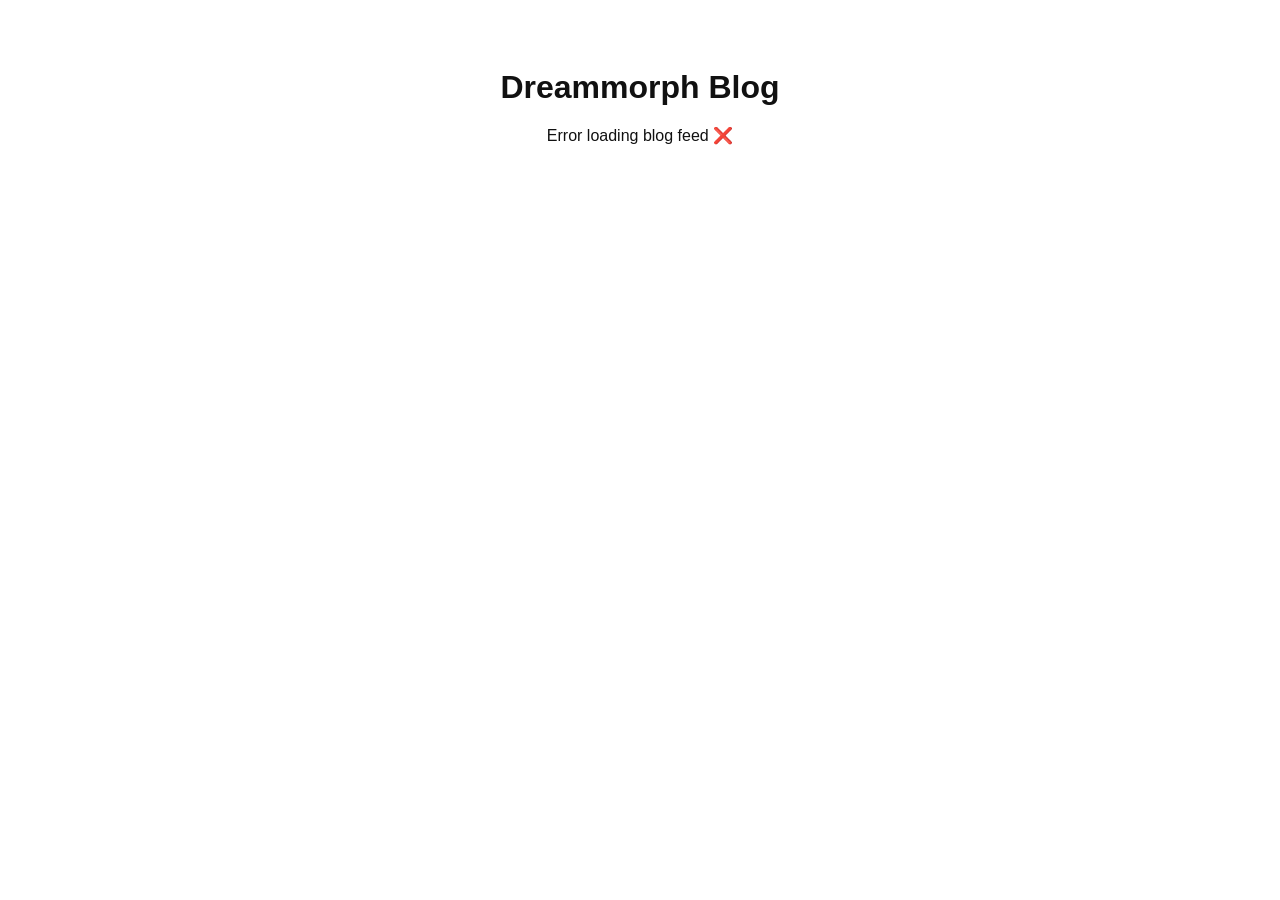
==== blog.html @ d75df5b7 "fix" ====
<!DOCTYPE html>
<html lang="en">

<head>
    <meta charset="UTF-8">
    <meta name="viewport" content="width=device-width, initial-scale=1.0">
    <title>Dreammorph Blog</title>
    <style>
        body {
            font-family: Arial, sans-serif;
            background-color: #ffffff;
            color: #111;
            text-align: center;
            padding: 40px;
        }

        h1 {
            font-size: 2rem;
            margin-bottom: 20px;
        }

        .post {
            max-width: 600px;
            margin: 20px auto;
            padding: 15px;
            border: 1px solid #ddd;
            border-radius: 10px;
            text-align: left;
            box-shadow: 0 2px 8px rgba(0, 0, 0, 0.05);
        }

        .post h2 {
            font-size: 1.3rem;
            color: #333;
        }

        .post p {
            color: #555;
        }

        a {
            color: #0073aa;
            text-decoration: none;
        }
    </style>
</head>

<body>
    <h1>Dreammorph Blog</h1>
    <div id="blog-container">Loading posts...</div>

    <script>
        async function loadFeed() {
            const feedUrl = "https://api.allorigins.win/raw?url=https://dreammorphblog.wordpress.com/feed/";
            try {
                const res = await fetch(feedUrl);
                const text = await res.text();

                const parser = new DOMParser();
                const xml = parser.parseFromString(text, "text/xml");
                const items = xml.querySelectorAll("item");
                const container = document.getElementById("blog-container");
                container.innerHTML = "";

                items.forEach((item, index) => {
                    if (index < 5) {
                        const title = item.querySelector("title").textContent;
                        const link = item.querySelector("link").textContent;
                        const desc = item.querySelector("description").textContent;

                        const div = document.createElement("div");
                        div.classList.add("post");

                        container.appendChild(div);
                    }
                });
            } catch (err) {
                document.getElementById("blog-container").innerText = "Error loading blog feed ❌";
                console.error(err);
            }
        }

        loadFeed();
    </script>
</body>

</html>
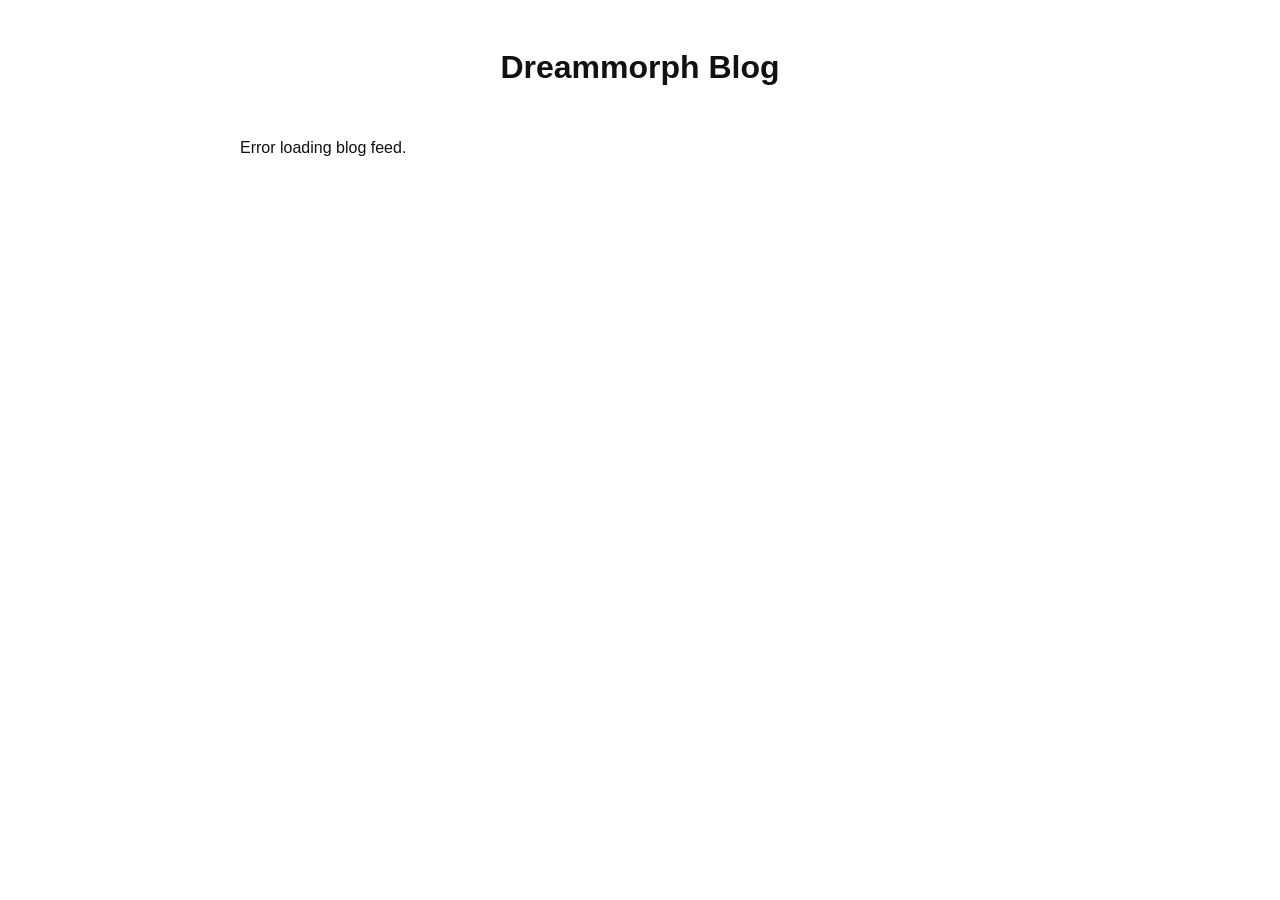
==== commit 32acb5ab: "fix" ====
--- a/blog.html
+++ b/blog.html
@@ -1,87 +1,86 @@
 <!DOCTYPE html>
 <html lang="en">
+<head>
+  <meta charset="UTF-8" />
+  <meta name="viewport" content="width=device-width, initial-scale=1.0" />
+  <title>Dreammorph Blog</title>
+  <style>
+    body {
+      font-family: sans-serif;
+      max-width: 800px;
+      margin: 40px auto;
+      padding: 0 20px;
+      background: #fff;
+      color: #111;
+      line-height: 1.7;
+    }
+    h1 {
+      text-align: center;
+      margin-bottom: 40px;
+    }
+    .post {
+      border-bottom: 1px solid #ddd;
+      margin-bottom: 30px;
+      padding-bottom: 20px;
+    }
+    .post h2 {
+      font-size: 1.4rem;
+      margin-bottom: 10px;
+    }
+    .post p {
+      color: #555;
+    }
+    a {
+      color: #0073aa;
+      text-decoration: none;
+    }
+    a:hover {
+      text-decoration: underline;
+    }
+  </style>
+</head>
+<body>
+  <h1>Dreammorph Blog</h1>
+  <div id="posts">Loading posts...</div>
 
-<head>
-    <meta charset="UTF-8">
-    <meta name="viewport" content="width=device-width, initial-scale=1.0">
-    <title>Dreammorph Blog</title>
-    <style>
-        body {
-            font-family: Arial, sans-serif;
-            background-color: #ffffff;
-            color: #111;
-            text-align: center;
-            padding: 40px;
-        }
+  <script>
+    async function loadFeed() {
+      const url = "https://api.allorigins.win/raw?url=https://dreammorphblog.wordpress.com/feed/";
+      try {
+        const res = await fetch(url);
+        const xmlText = await res.text();
+        const parser = new DOMParser();
+        const xml = parser.parseFromString(xmlText, "text/xml");
+        const items = xml.querySelectorAll("item");
 
-        h1 {
-            font-size: 2rem;
-            margin-bottom: 20px;
-        }
+        const container = document.getElementById("posts");
+        container.innerHTML = "";
 
-        .post {
-            max-width: 600px;
-            margin: 20px auto;
-            padding: 15px;
-            border: 1px solid #ddd;
-            border-radius: 10px;
-            text-align: left;
-            box-shadow: 0 2px 8px rgba(0, 0, 0, 0.05);
-        }
+        items.forEach((item, i) => {
+          if (i < 5) { // فقط ۵ پست آخر
+            const title = item.querySelector("title").textContent;
+            const link = item.querySelector("link").textContent;
+            const desc = item.querySelector("description").textContent
+              .replace(/<[^>]+>/g, "")
+              .substring(0, 200);
 
-        .post h2 {
-            font-size: 1.3rem;
-            color: #333;
-        }
+            const post = document.createElement("div");
+            post.className = "post";
+            post.innerHTML = `
+            <h2><a href="${link}" target="_blank">${title}</a></h2>
+            <p>${desc}...</p>
+            `
+            ;
+            container.appendChild(post);
+          }
+        });
+      } catch (err) {
+        document.getElementById("posts").innerText = "Error loading blog feed.";
+        console.error(err);
+      }
+    }
 
-        .post p {
-            color: #555;
-        }
-
-        a {
-            color: #0073aa;
-            text-decoration: none;
-        }
-    </style>
-</head>
-
-<body>
-    <h1>Dreammorph Blog</h1>
-    <div id="blog-container">Loading posts...</div>
-
-    <script>
-        async function loadFeed() {
-            const feedUrl = "https://api.allorigins.win/raw?url=https://dreammorphblog.wordpress.com/feed/";
-            try {
-                const res = await fetch(feedUrl);
-                const text = await res.text();
-
-                const parser = new DOMParser();
-                const xml = parser.parseFromString(text, "text/xml");
-                const items = xml.querySelectorAll("item");
-                const container = document.getElementById("blog-container");
-                container.innerHTML = "";
-
-                items.forEach((item, index) => {
-                    if (index < 5) {
-                        const title = item.querySelector("title").textContent;
-                        const link = item.querySelector("link").textContent;
-                        const desc = item.querySelector("description").textContent;
-
-                        const div = document.createElement("div");
-                        div.classList.add("post");
-
-                        container.appendChild(div);
-                    }
-                });
-            } catch (err) {
-                document.getElementById("blog-container").innerText = "Error loading blog feed ❌";
-                console.error(err);
-            }
-        }
-
-        loadFeed();
-    </script>
+    loadFeed();
+  </script>
 </body>
-
 </html>
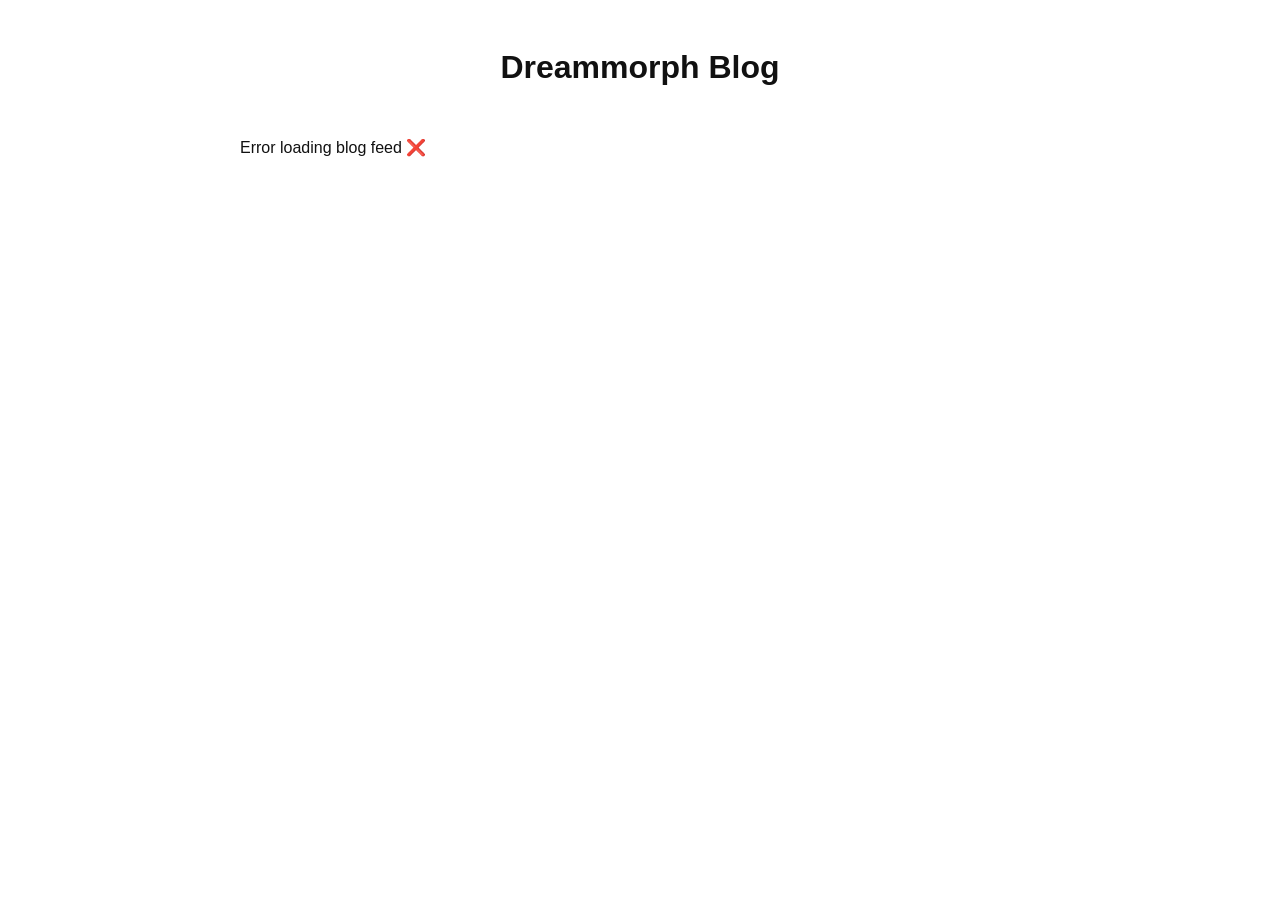
==== commit 2203b9d0: "fix blog" ====
--- a/blog.html
+++ b/blog.html
@@ -14,29 +14,16 @@
       color: #111;
       line-height: 1.7;
     }
-    h1 {
-      text-align: center;
-      margin-bottom: 40px;
-    }
+    h1 { text-align: center; margin-bottom: 40px; }
     .post {
       border-bottom: 1px solid #ddd;
       margin-bottom: 30px;
       padding-bottom: 20px;
     }
-    .post h2 {
-      font-size: 1.4rem;
-      margin-bottom: 10px;
-    }
-    .post p {
-      color: #555;
-    }
-    a {
-      color: #0073aa;
-      text-decoration: none;
-    }
-    a:hover {
-      text-decoration: underline;
-    }
+    .post h2 { font-size: 1.4rem; margin-bottom: 10px; }
+    .post p { color: #555; }
+    a { color: #0073aa; text-decoration: none; }
+    a:hover { text-decoration: underline; }
   </style>
 </head>
 <body>
@@ -45,37 +32,29 @@
 
   <script>
     async function loadFeed() {
-      const url = "https://api.allorigins.win/raw?url=https://dreammorphblog.wordpress.com/feed/";
+      // از سرویس rss2json برای رفع مشکل CORS استفاده می‌کنیم
+      const rssUrl = encodeURIComponent("https://dreammorphblog.wordpress.com/feed/");
+      const proxyUrl = "https://api.rss2json.com/v1/api.json?rss_url=" + rssUrl;
+
       try {
-        const res = await fetch(url);
-        const xmlText = await res.text();
-        const parser = new DOMParser();
-        const xml = parser.parseFromString(xmlText, "text/xml");
-        const items = xml.querySelectorAll("item");
+        const res = await fetch(proxyUrl);
+        const data = await res.json();
 
         const container = document.getElementById("posts");
         container.innerHTML = "";
 
-        items.forEach((item, i) => {
-          if (i < 5) { // فقط ۵ پست آخر
-            const title = item.querySelector("title").textContent;
-            const link = item.querySelector("link").textContent;
-            const desc = item.querySelector("description").textContent
-              .replace(/<[^>]+>/g, "")
-              .substring(0, 200);
-
-            const post = document.createElement("div");
-            post.className = "post";
-            post.innerHTML = `
-            <h2><a href="${link}" target="_blank">${title}</a></h2>
-            <p>${desc}...</p>
+        data.items.slice(0, 5).forEach(item => {
+          const post = document.createElement("div");
+          post.className = "post";
+          post.innerHTML = `
+            <h2><a href="${item.link}" target="_blank">${item.title}</a></h2>
+            <p>${item.description.replace(/<[^>]+>/g, "").substring(0, 200)}...</p>
             `
-            ;
-            container.appendChild(post);
-          }
+          ;
+          container.appendChild(post);
         });
       } catch (err) {
-        document.getElementById("posts").innerText = "Error loading blog feed.";
+        document.getElementById("posts").innerText = "Error loading blog feed ❌";
         console.error(err);
       }
     }
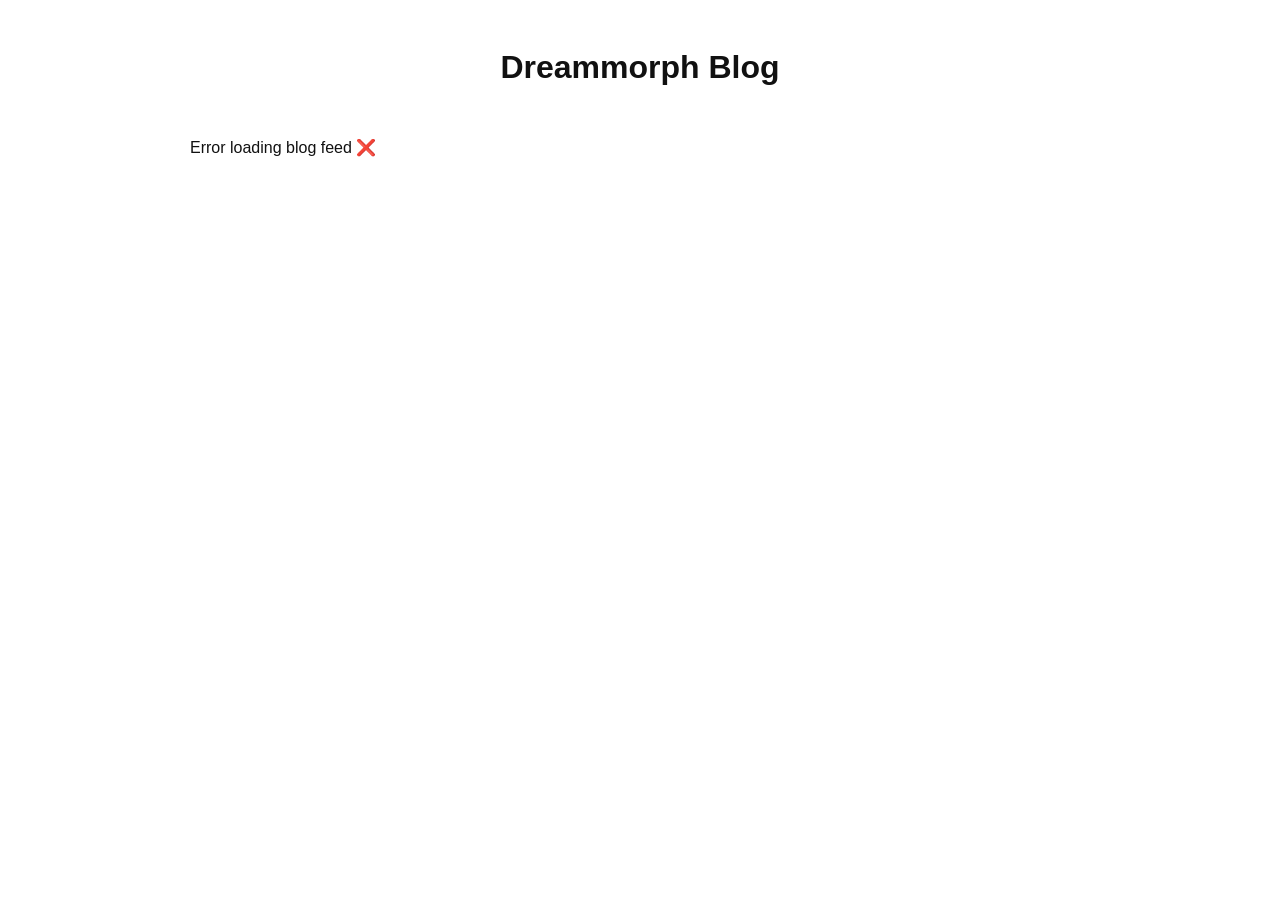
==== commit f60a661c: "fix flog finish" ====
--- a/blog.html
+++ b/blog.html
@@ -7,7 +7,7 @@
   <style>
     body {
       font-family: sans-serif;
-      max-width: 800px;
+      max-width: 900px;
       margin: 40px auto;
       padding: 0 20px;
       background: #fff;
@@ -16,9 +16,22 @@
     }
     h1 { text-align: center; margin-bottom: 40px; }
     .post {
+      display: flex;
+      gap: 20px;
       border-bottom: 1px solid #ddd;
       margin-bottom: 30px;
       padding-bottom: 20px;
+      align-items: flex-start;
+    }
+    .post img {
+      width: 180px;
+      height: auto;
+      border-radius: 10px;
+      object-fit: cover;
+      flex-shrink: 0;
+    }
+    .post-content {
+      flex: 1;
     }
     .post h2 { font-size: 1.4rem; margin-bottom: 10px; }
     .post p { color: #555; }
@@ -32,7 +45,6 @@
 
   <script>
     async function loadFeed() {
-      // از سرویس rss2json برای رفع مشکل CORS استفاده می‌کنیم
       const rssUrl = encodeURIComponent("https://dreammorphblog.wordpress.com/feed/");
       const proxyUrl = "https://api.rss2json.com/v1/api.json?rss_url=" + rssUrl;
 
@@ -43,12 +55,21 @@
         const container = document.getElementById("posts");
         container.innerHTML = "";
 
-        data.items.slice(0, 5).forEach(item => {
+        data.items.slice(0, 6).forEach(item => {
           const post = document.createElement("div");
           post.className = "post";
+
+          // اگر عکس هست، نشون بده
+          const img = item.thumbnail
+            ? `<img src="${item.thumbnail}" alt="${item.title}">`
+            : "";
+
           post.innerHTML = `
-            <h2><a href="${item.link}" target="_blank">${item.title}</a></h2>
-            <p>${item.description.replace(/<[^>]+>/g, "").substring(0, 200)}...</p>
+            ${img}
+            <div class="post-content">
+              <h2><a href="${item.link}" target="_blank">${item.title}</a></h2>
+              <p>${item.description.replace(/<[^>]+>/g, "").substring(0, 500)}...</p>
+            </div>
             `
           ;
           container.appendChild(post);
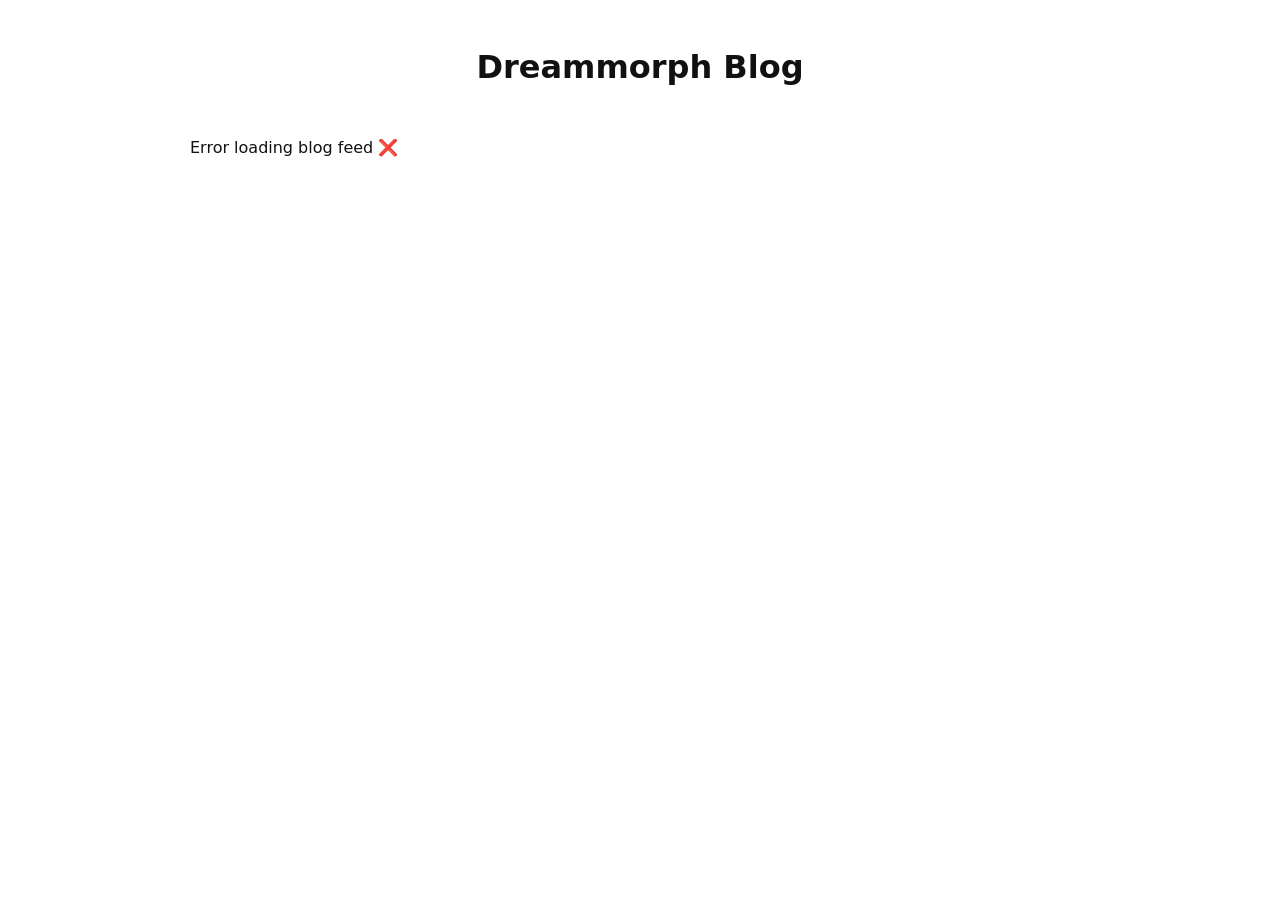
==== commit 12411ac9: "ya alahh" ====
--- a/blog.html
+++ b/blog.html
@@ -6,7 +6,7 @@
   <title>Dreammorph Blog</title>
   <style>
     body {
-      font-family: sans-serif;
+      font-family: system-ui, sans-serif;
       max-width: 900px;
       margin: 40px auto;
       padding: 0 20px;
@@ -16,27 +16,30 @@
     }
     h1 { text-align: center; margin-bottom: 40px; }
     .post {
-      display: flex;
-      gap: 20px;
       border-bottom: 1px solid #ddd;
-      margin-bottom: 30px;
-      padding-bottom: 20px;
-      align-items: flex-start;
+      margin-bottom: 50px;
+      padding-bottom: 30px;
     }
     .post img {
-      width: 180px;
+      max-width: 100%;
       height: auto;
-      border-radius: 10px;
-      object-fit: cover;
-      flex-shrink: 0;
+      border-radius: 12px;
+      margin: 15px 0;
+      display: block;
+      filter: blur(8px);
+      transition: filter 0.4s ease;
     }
-    .post-content {
-      flex: 1;
+    .post img.loaded {
+      filter: blur(0);
     }
-    .post h2 { font-size: 1.4rem; margin-bottom: 10px; }
-    .post p { color: #555; }
-    a { color: #0073aa; text-decoration: none; }
-    a:hover { text-decoration: underline; }
+    .post h2 {
+      font-size: 1.6rem;
+      margin-bottom: 15px;
+      color: #0073aa;
+    }
+    .post a { text-decoration: none; color: #0073aa; }
+    .post a:hover { text-decoration: underline; }
+    .post p { color: #333; font-size: 1rem; }
   </style>
 </head>
 <body>
@@ -51,29 +54,43 @@
       try {
         const res = await fetch(proxyUrl);
         const data = await res.json();
-
         const container = document.getElementById("posts");
         container.innerHTML = "";
 
-        data.items.slice(0, 6).forEach(item => {
+        data.items.forEach(item => {
           const post = document.createElement("div");
           post.className = "post";
 
-          // اگر عکس هست، نشون بده
-          const img = item.thumbnail
-            ? `<img src="${item.thumbnail}" alt="${item.title}">`
-            : "";
+          // پروکسی برای عکس‌ها
+          let safeContent = item.content.replace(
+            /<img[^>]+src="([^">]+)"/g,
+            (match, src) => {
+              const proxy = "https://images.weserv.nl/?url=" + encodeURIComponent(src.replace(/^https?:\/\//, ""));
+              return `<img data-src="${proxy}" alt="" loading="lazy"`;
+            }
+          );
 
           post.innerHTML = `
-            ${img}
-            <div class="post-content">
-              <h2><a href="${item.link}" target="_blank">${item.title}</a></h2>
-              <p>${item.description.replace(/<[^>]+>/g, "").substring(0, 500)}...</p>
-            </div>
-            `
+            <h2><a href="${item.link}" target="_blank">${item.title}</a></h2>
+            ${safeContent}`
           ;
           container.appendChild(post);
         });
+
+        // Lazy-load observer
+        const lazyImages = document.querySelectorAll('img[data-src]');
+        const observer = new IntersectionObserver((entries, obs) => {
+          entries.forEach(entry => {
+            if (entry.isIntersecting) {
+              const img = entry.target;
+              img.src = img.dataset.src;
+              img.onload = () => img.classList.add('loaded');
+              obs.unobserve(img);
+            }
+          });
+        }, { rootMargin: "200px" });
+
+        lazyImages.forEach(img => observer.observe(img));
       } catch (err) {
         document.getElementById("posts").innerText = "Error loading blog feed ❌";
         console.error(err);
